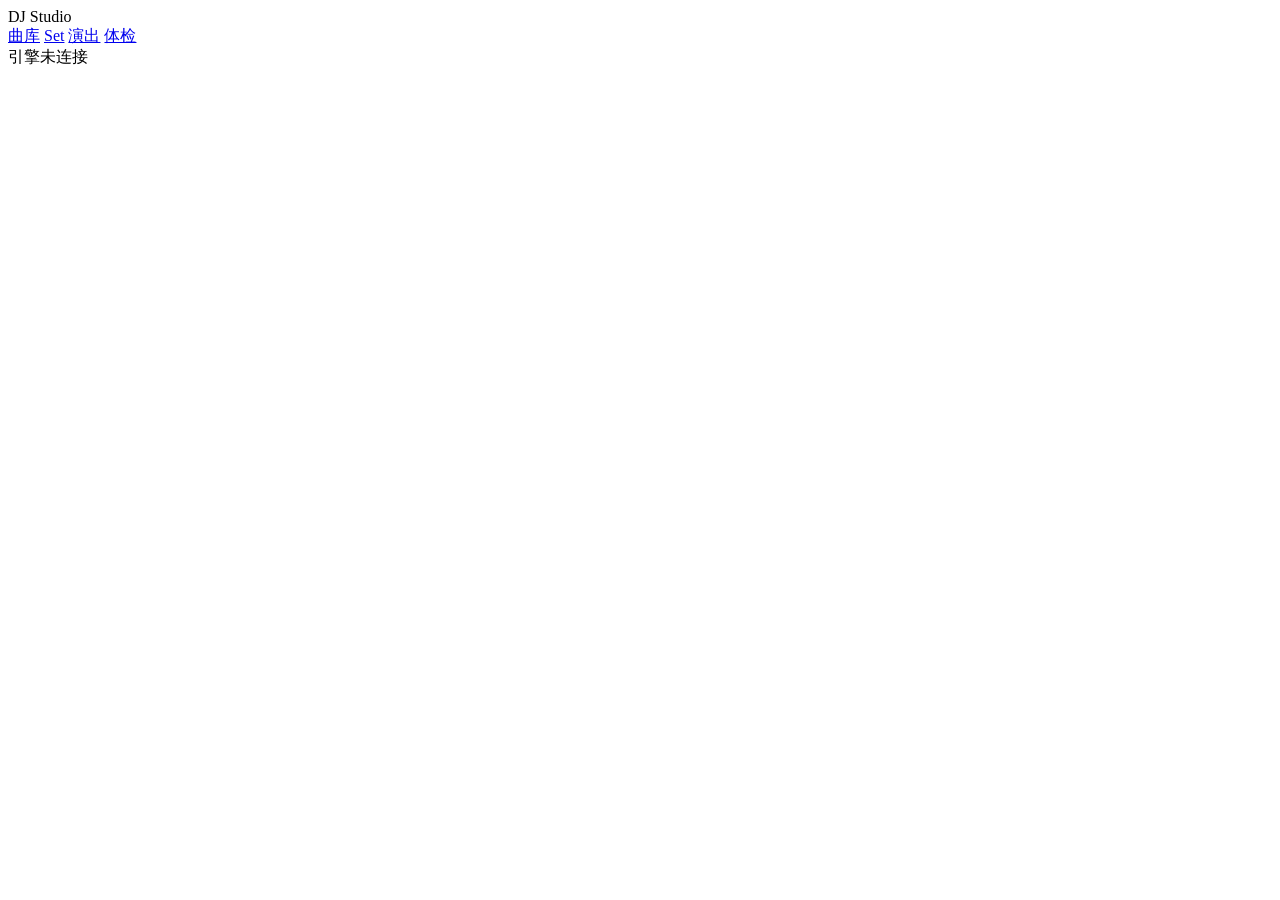
==== djstudio/web/static/index.html @ 7cd80123 "Web app: FastAPI backend with SSE, vanilla JS UI (library/waveform, set editor, live show, doctor), " ====
<!doctype html>
<html lang="zh-CN">
<head>
  <meta charset="utf-8">
  <meta name="viewport" content="width=device-width, initial-scale=1">
  <title>DJ Studio</title>
  <link rel="stylesheet" href="/static/style.css">
</head>
<body>
  <header class="top">
    <div class="brand">DJ Studio</div>
    <nav id="tabs">
      <a href="#library" data-tab="library">曲库</a>
      <a href="#sets" data-tab="sets">Set</a>
      <a href="#show" data-tab="show">演出</a>
      <a href="#doctor" data-tab="doctor">体检</a>
    </nav>
    <div class="engine" id="engine-badge" title="引擎状态"><span class="dot"></span><span class="txt">引擎未连接</span></div>
  </header>
  <div id="alarm" class="alarm hidden"></div>
  <main>
    <section id="tab-library" class="tab"></section>
    <section id="tab-sets" class="tab"></section>
    <section id="tab-show" class="tab"></section>
    <section id="tab-doctor" class="tab"></section>
  </main>
  <div id="toast" class="toast hidden"></div>
  <script type="module" src="/static/app.js"></script>
</body>
</html>
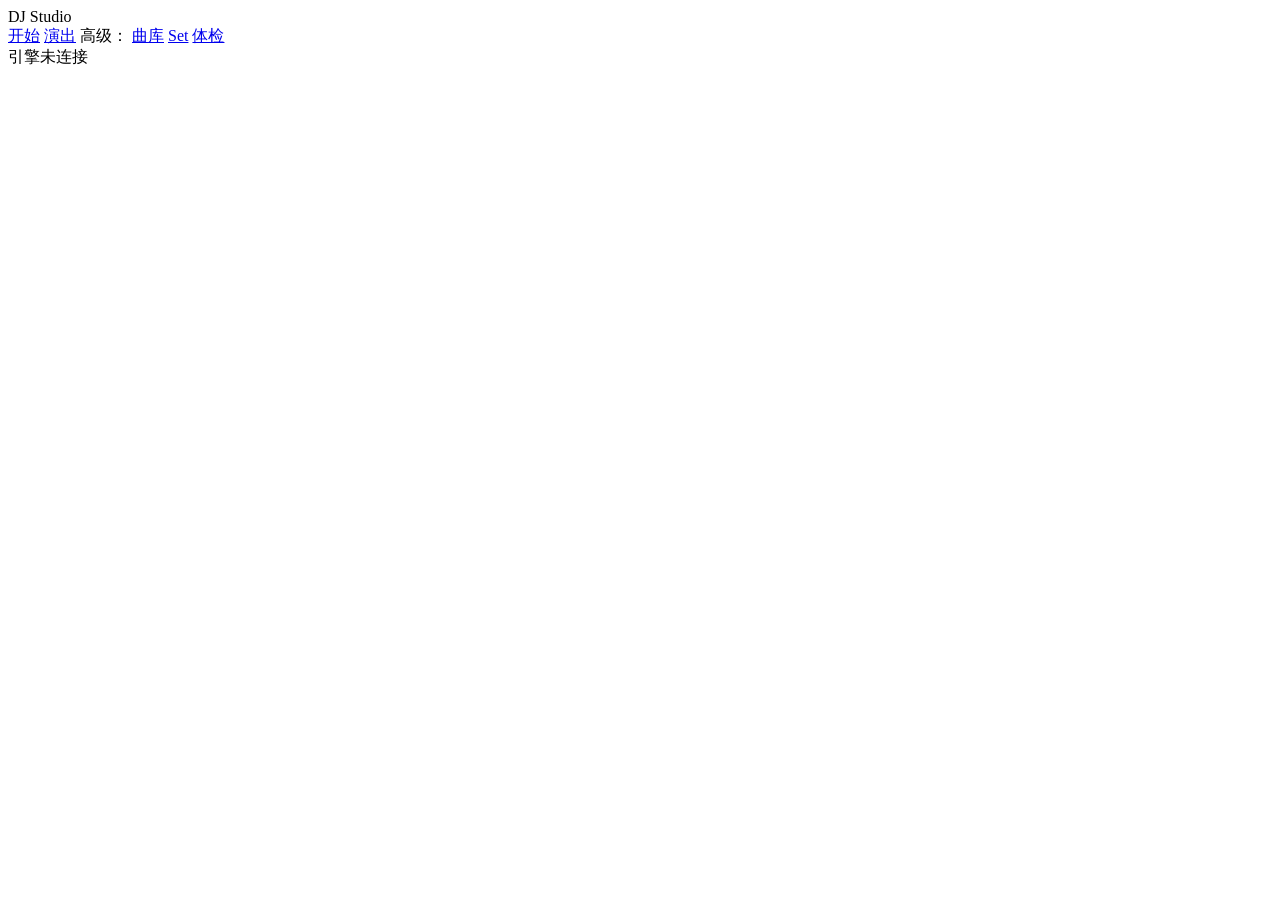
==== commit c339fcb5: "One-click flow: upload tracks + 打碟谱 PDF → one progress bar → perform - 开始 page: drag audio + the pla" ====
--- a/djstudio/web/static/index.html
+++ b/djstudio/web/static/index.html
@@ -10,15 +10,19 @@
   <header class="top">
     <div class="brand">DJ Studio</div>
     <nav id="tabs">
-      <a href="#library" data-tab="library">曲库</a>
-      <a href="#sets" data-tab="sets">Set</a>
+      <a href="#start" data-tab="start">开始</a>
       <a href="#show" data-tab="show">演出</a>
-      <a href="#doctor" data-tab="doctor">体检</a>
+      <span class="nav-adv">高级：
+        <a href="#library" data-tab="library">曲库</a>
+        <a href="#sets" data-tab="sets">Set</a>
+        <a href="#doctor" data-tab="doctor">体检</a>
+      </span>
     </nav>
     <div class="engine" id="engine-badge" title="引擎状态"><span class="dot"></span><span class="txt">引擎未连接</span></div>
   </header>
   <div id="alarm" class="alarm hidden"></div>
   <main>
+    <section id="tab-start" class="tab"></section>
     <section id="tab-library" class="tab"></section>
     <section id="tab-sets" class="tab"></section>
     <section id="tab-show" class="tab"></section>
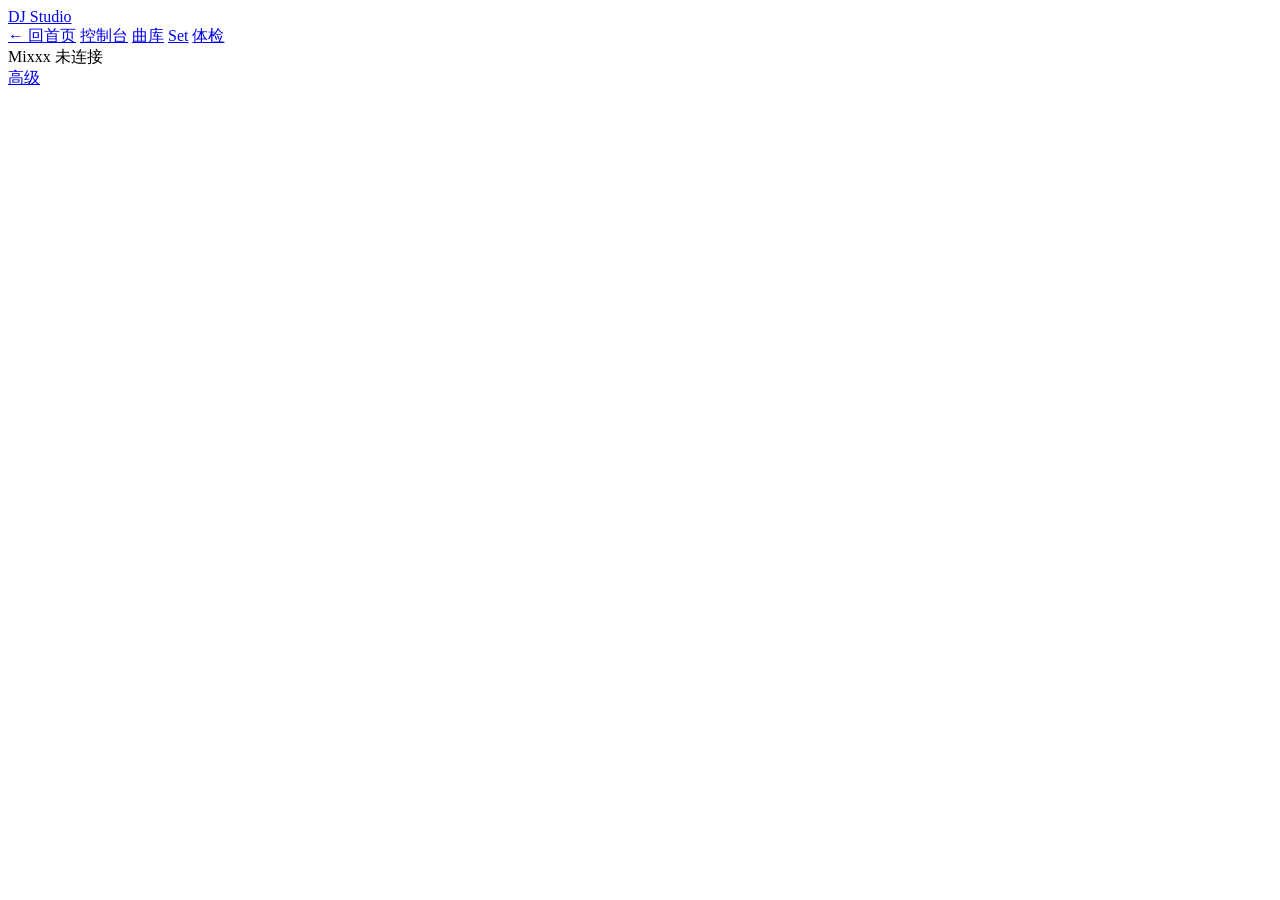
==== commit 8345b708: "One page: drop the 打碟谱 PDF, the app finds the songs and analyses by itself - Home page replaces 开始 /" ====
--- a/djstudio/web/static/index.html
+++ b/djstudio/web/static/index.html
@@ -8,21 +8,22 @@
 </head>
 <body>
   <header class="top">
-    <div class="brand">DJ Studio</div>
-    <nav id="tabs">
-      <a href="#start" data-tab="start">开始</a>
-      <a href="#show" data-tab="show">演出</a>
-      <span class="nav-adv">高级：
-        <a href="#library" data-tab="library">曲库</a>
-        <a href="#sets" data-tab="sets">Set</a>
-        <a href="#doctor" data-tab="doctor">体检</a>
-      </span>
+    <a class="brand" href="#home">DJ Studio</a>
+    <nav id="tabs" class="hidden">
+      <a href="#home" data-tab="home">← 回首页</a>
+      <a href="#show" data-tab="show">控制台</a>
+      <a href="#library" data-tab="library">曲库</a>
+      <a href="#sets" data-tab="sets">Set</a>
+      <a href="#doctor" data-tab="doctor">体检</a>
     </nav>
-    <div class="engine" id="engine-badge" title="引擎状态"><span class="dot"></span><span class="txt">引擎未连接</span></div>
+    <span class="grow"></span>
+    <div class="engine" id="engine-badge" title="引擎状态"><span class="dot"></span><span class="txt">Mixxx 未连接</span></div>
+    <span class="ver" id="ver"></span>
+    <a href="#show" id="adv-link" class="adv-link">高级</a>
   </header>
   <div id="alarm" class="alarm hidden"></div>
   <main>
-    <section id="tab-start" class="tab"></section>
+    <section id="tab-home" class="tab"></section>
     <section id="tab-library" class="tab"></section>
     <section id="tab-sets" class="tab"></section>
     <section id="tab-show" class="tab"></section>
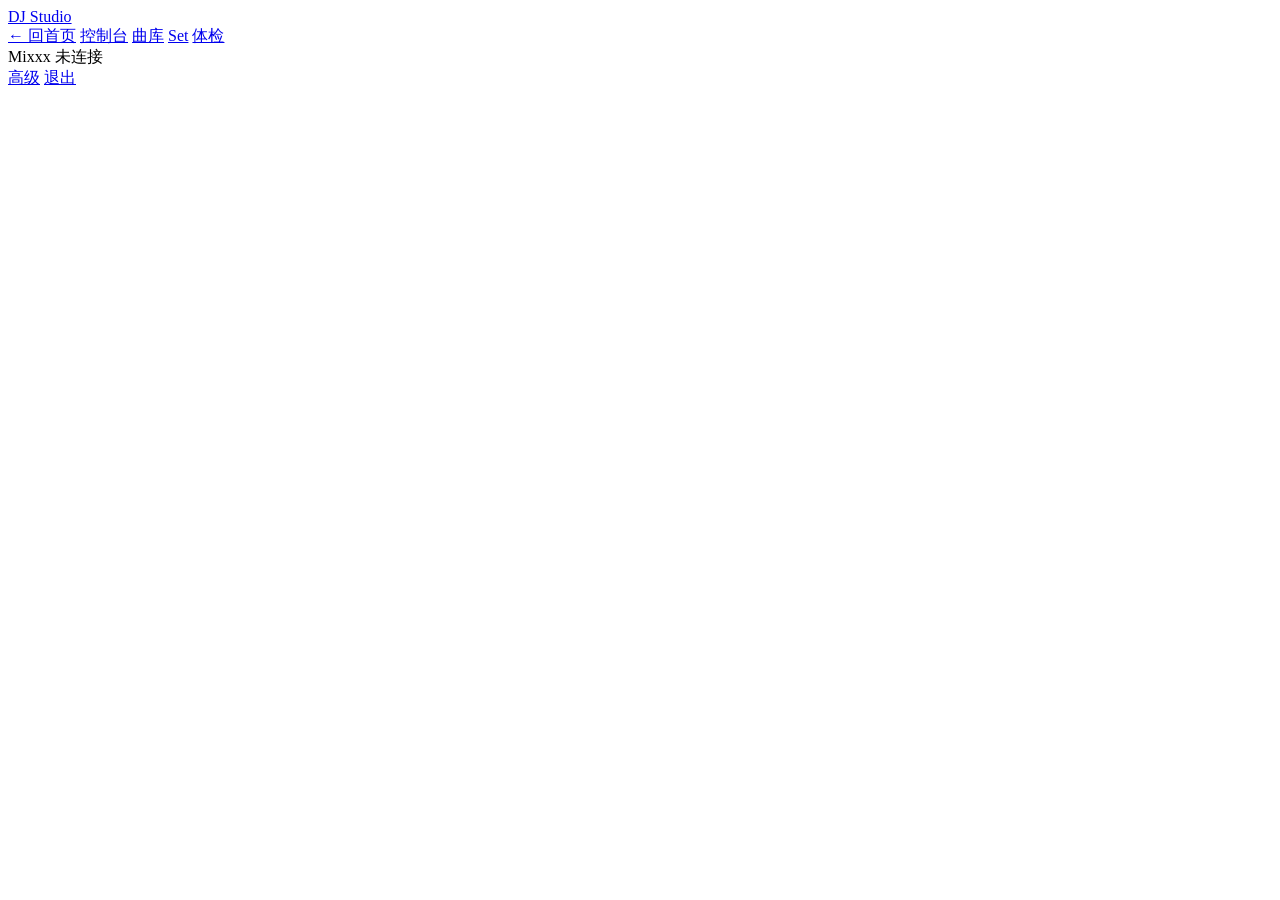
==== commit 36880400: "Sound engine from Mixxx 2.5.6 core + standalone Mac app build - tools/mixxx-engine: djstudio-engine," ====
--- a/djstudio/web/static/index.html
+++ b/djstudio/web/static/index.html
@@ -20,6 +20,7 @@
     <div class="engine" id="engine-badge" title="引擎状态"><span class="dot"></span><span class="txt">Mixxx 未连接</span></div>
     <span class="ver" id="ver"></span>
     <a href="#show" id="adv-link" class="adv-link">高级</a>
+    <a href="#" id="quit-link" class="adv-link" title="退出 DJ Studio（停掉演出、关掉声音引擎）">退出</a>
   </header>
   <div id="alarm" class="alarm hidden"></div>
   <main>
